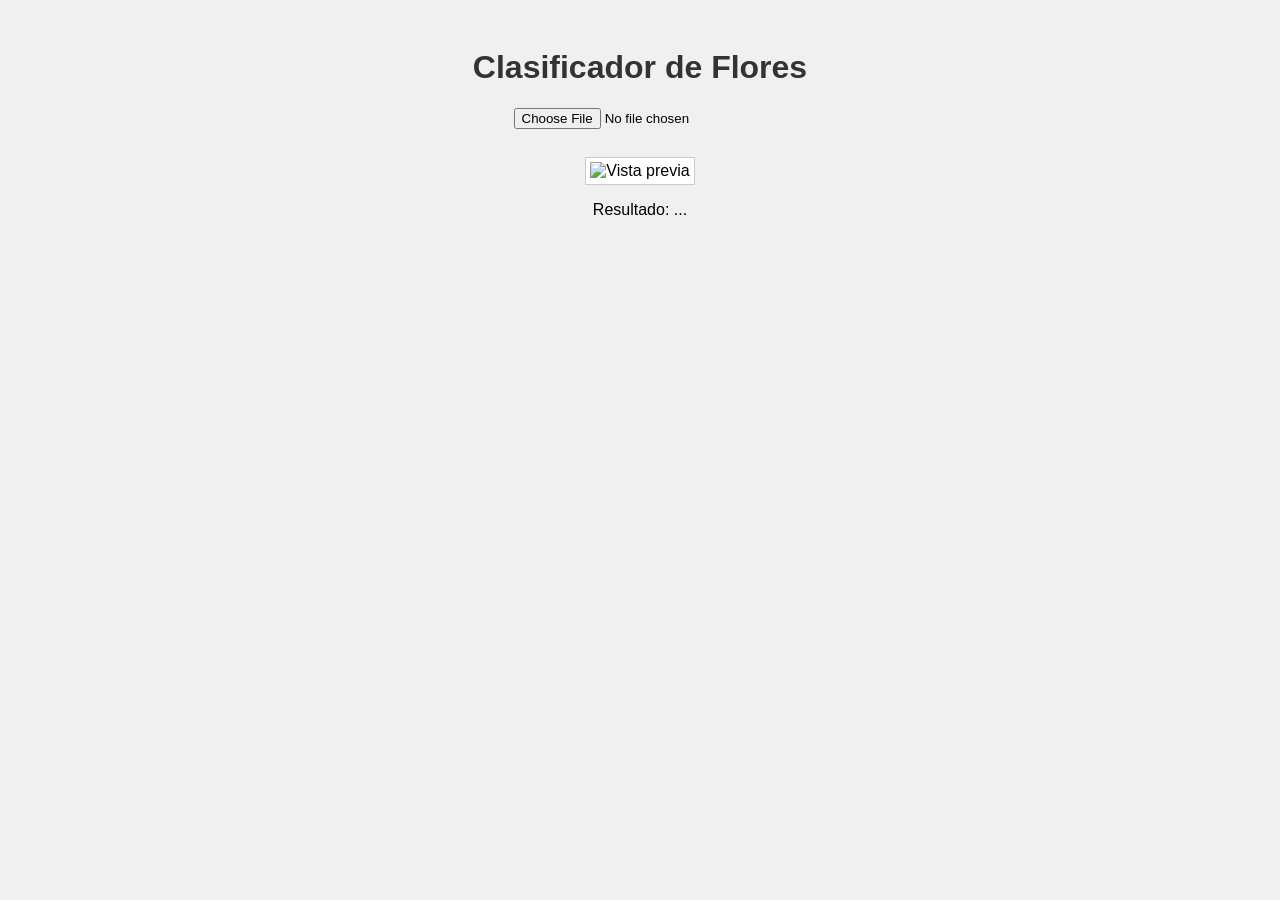
==== Projects/web_flores/index.html @ 0d1d160d "update web_flores project" ====
<!DOCTYPE html>
<html lang="es">
<head>
  <meta charset="UTF-8" />
  <meta name="viewport" content="width=device-width, initial-scale=1.0"/>
  <title>Clasificador de Flores</title>
  <script src="https://cdn.jsdelivr.net/npm/@tensorflow/tfjs@4.16.0/dist/tf.min.js"></script>
  <link rel="stylesheet" href="style.css" />
</head>
<body>
  <h1>Clasificador de Flores</h1>
  <input type="file" id="imageInput" accept="image/*" />
  <br/><br/>
  <img id="preview" src="" alt="Vista previa" width="200" />
  <p id="resultado">Resultado: ...</p>

  <script src="script.js"></script>
</body>
</html>
---- Projects/web_flores/style.css ----
body {
  font-family: Arial, sans-serif;
  padding: 20px;
  text-align: center;
  background-color: #f0f0f0;
}

#preview {
  margin-top: 10px;
  border: 1px solid #ccc;
  padding: 4px;
  background-color: white;
}

h1 {
  color: #333;
}
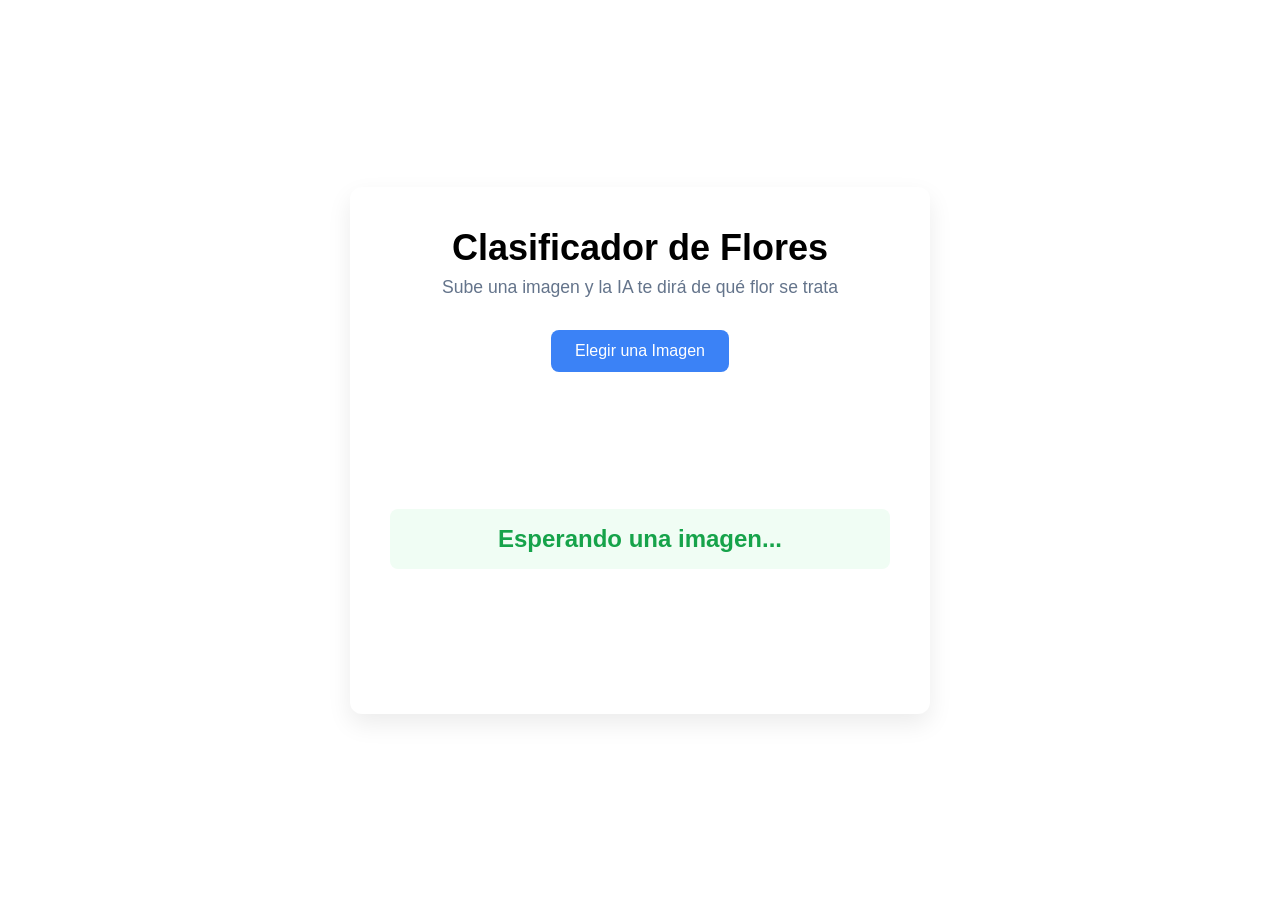
==== commit 80a86ddb: "update project web_flores" ====
--- a/Projects/web_flores/index.html
+++ b/Projects/web_flores/index.html
@@ -1,20 +1,30 @@
 <!DOCTYPE html>
 <html lang="es">
 <head>
-  <meta charset="UTF-8" />
-  <meta name="viewport" content="width=device-width, initial-scale=1.0"/>
-  <title>Clasificador de Flores</title>
-  <script src="https://cdn.jsdelivr.net/npm/@tensorflow/tfjs@4.16.0/dist/tf.min.js"></script>
-  <link rel="stylesheet" href="style.css" />
+    <meta charset="UTF-8" />
+    <meta name="viewport" content="width=device-width, initial-scale=1.0" />
+    <title>Clasificador de Flores</title>
+    <script src="https://cdn.jsdelivr.net/npm/@tensorflow/tfjs@4.16.0/dist/tf.min.js"></script>
+    <link rel="stylesheet" href="style.css" />
 </head>
 <body>
-  <h1>Clasificador de Flores</h1>
-  <input type="file" id="imageInput" accept="image/*" />
-  <br/><br/>
-  <img id="preview" src="" alt="Vista previa" width="200" />
-  <p id="resultado">Resultado: ...</p>
 
-  <script src="script.js"></script>
+    <main class="container">
+        <div class="header">
+            <h1>Clasificador de Flores</h1>
+            <p>Sube una imagen y la IA te dirá de qué flor se trata</p>
+        </div>
+
+        <div class="uploader-wrapper">
+            <input type="file" id="imageInput" accept="image/*" />
+            <label for="imageInput" class="custom-file-button">Elegir una Imagen</label>
+        </div>
+
+        <div class="result-area">
+            <img id="preview" src="" alt="Vista previa de la imagen" />
+            <p id="resultado">Esperando una imagen...</p>
+        </div>
+    </main>
+    <script src="script.js"></script>
 </body>
-</html>
-
+</html>
--- a/Projects/web_flores/style.css
+++ b/Projects/web_flores/style.css
@@ -1,18 +1,107 @@
+/* --- Variables de Color y Estilos Generales --- */
+:root {
+    --primary-color: #3b82f6; 
+    --primary-hover-color: #2563eb;
+    --background-color: #f8fafc; 
+    --card-background: #ffffff;
+    --text-color: #1e293b;
+    --subtle-text-color: #64748b;
+    --border-color: #e2e8f0;
+    --success-color: #16a34a; 
+}
+
 body {
-  font-family: Arial, sans-serif;
-  padding: 20px;
-  text-align: center;
-  background-color: #f0f0f0;
+    font-family:"Segoe UI", Roboto, sans-serif;
+    background-color: white;
+    color: black;
+    margin: 0;
+    display: flex;
+    justify-content: center;
+    align-items: center;
+    min-height: 100vh;
+    padding: 20px;
+    box-sizing: border-box;
+}
+
+/* --- Contenedor Principal --- */
+.container {
+    background-color: var(--card-background);
+    border-radius: 12px;
+    box-shadow: 0 10px 25px rgba(0, 0, 0, 0.08);
+    padding: 2.5rem;
+    max-width: 500px;
+    width: 100%;
+    text-align: center;
+}
+
+/* --- Encabezado --- */
+.header h1 {
+    font-size: 2.25rem;
+    margin: 0 0 0.5rem 0;
+}
+
+.header p {
+    color: var(--subtle-text-color);
+    font-size: 1.1rem;
+    margin: 0 0 2rem 0;
+}
+
+
+.uploader-wrapper {
+    margin-bottom: 2rem;
+}
+
+#imageInput {
+    display: none;
+}
+
+/* Estilo para nuestro botón personalizado */
+.custom-file-button {
+    background-color: var(--primary-color);
+    color: white;
+    padding: 12px 24px;
+    border-radius: 8px;
+    cursor: pointer;
+    font-size: 1rem;
+    font-weight: 500;
+    display: inline-block;
+    transition: background-color 0.2s ease, transform 0.1s ease;
+}
+
+.custom-file-button:hover {
+    background-color: var(--primary-hover-color);
+}
+
+.custom-file-button:active {
+    transform: scale(0.98);
+}
+
+/* --- Área de Resultado y Vista Previa --- */
+.result-area {
+    min-height: 270px;
+    display: flex;
+    flex-direction: column;
+    justify-content: center;
+    align-items: center;
 }
 
 #preview {
-  margin-top: 10px;
-  border: 1px solid #ccc;
-  padding: 4px;
-  background-color: white;
+    max-width: 100%;
+    max-height: 270px;
+    border-radius: 8px;
+    border: 1px solid var(--border-color);
+    display: none; 
+    margin-bottom: 1.5rem;
 }
 
-h1 {
-  color: #333;
-}
-
+#resultado {
+    font-size: 1.5rem;
+    font-weight: bold;
+    color: var(--success-color);
+    margin: 0;
+    padding: 1rem;
+    background-color: #f0fdf4; 
+    border-radius: 8px;
+    width: 100%;
+    box-sizing: border-box;
+}
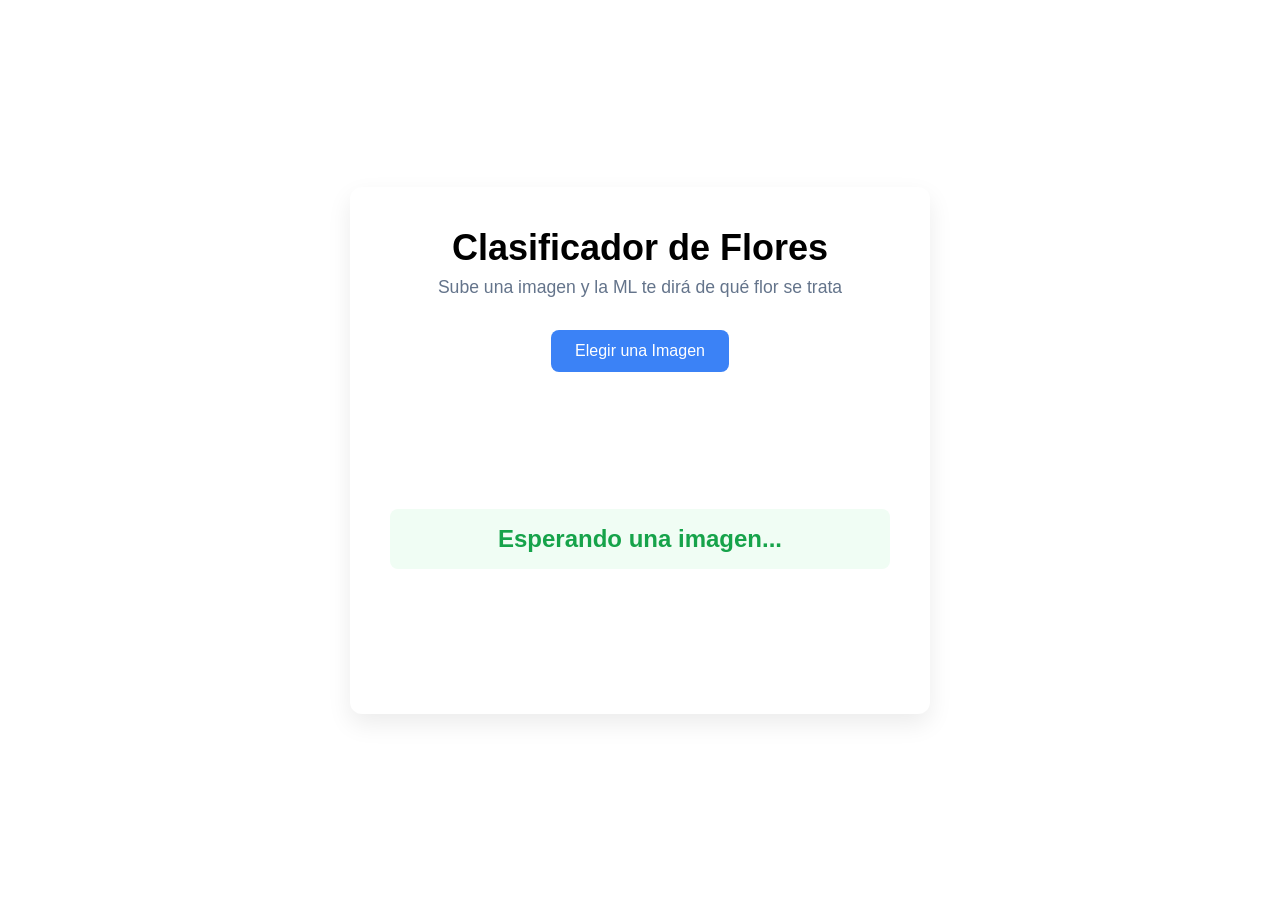
==== commit f8f67f52: "modified hmtl and css web_flores" ====
--- a/Projects/web_flores/index.html
+++ b/Projects/web_flores/index.html
@@ -12,7 +12,7 @@
     <main class="container">
         <div class="header">
             <h1>Clasificador de Flores</h1>
-            <p>Sube una imagen y la IA te dirá de qué flor se trata</p>
+            <p>Sube una imagen y la ML te dirá de qué flor se trata</p>
         </div>
 
         <div class="uploader-wrapper">
--- a/Projects/web_flores/style.css
+++ b/Projects/web_flores/style.css
@@ -104,4 +104,4 @@
     border-radius: 8px;
     width: 100%;
     box-sizing: border-box;
-}+}
